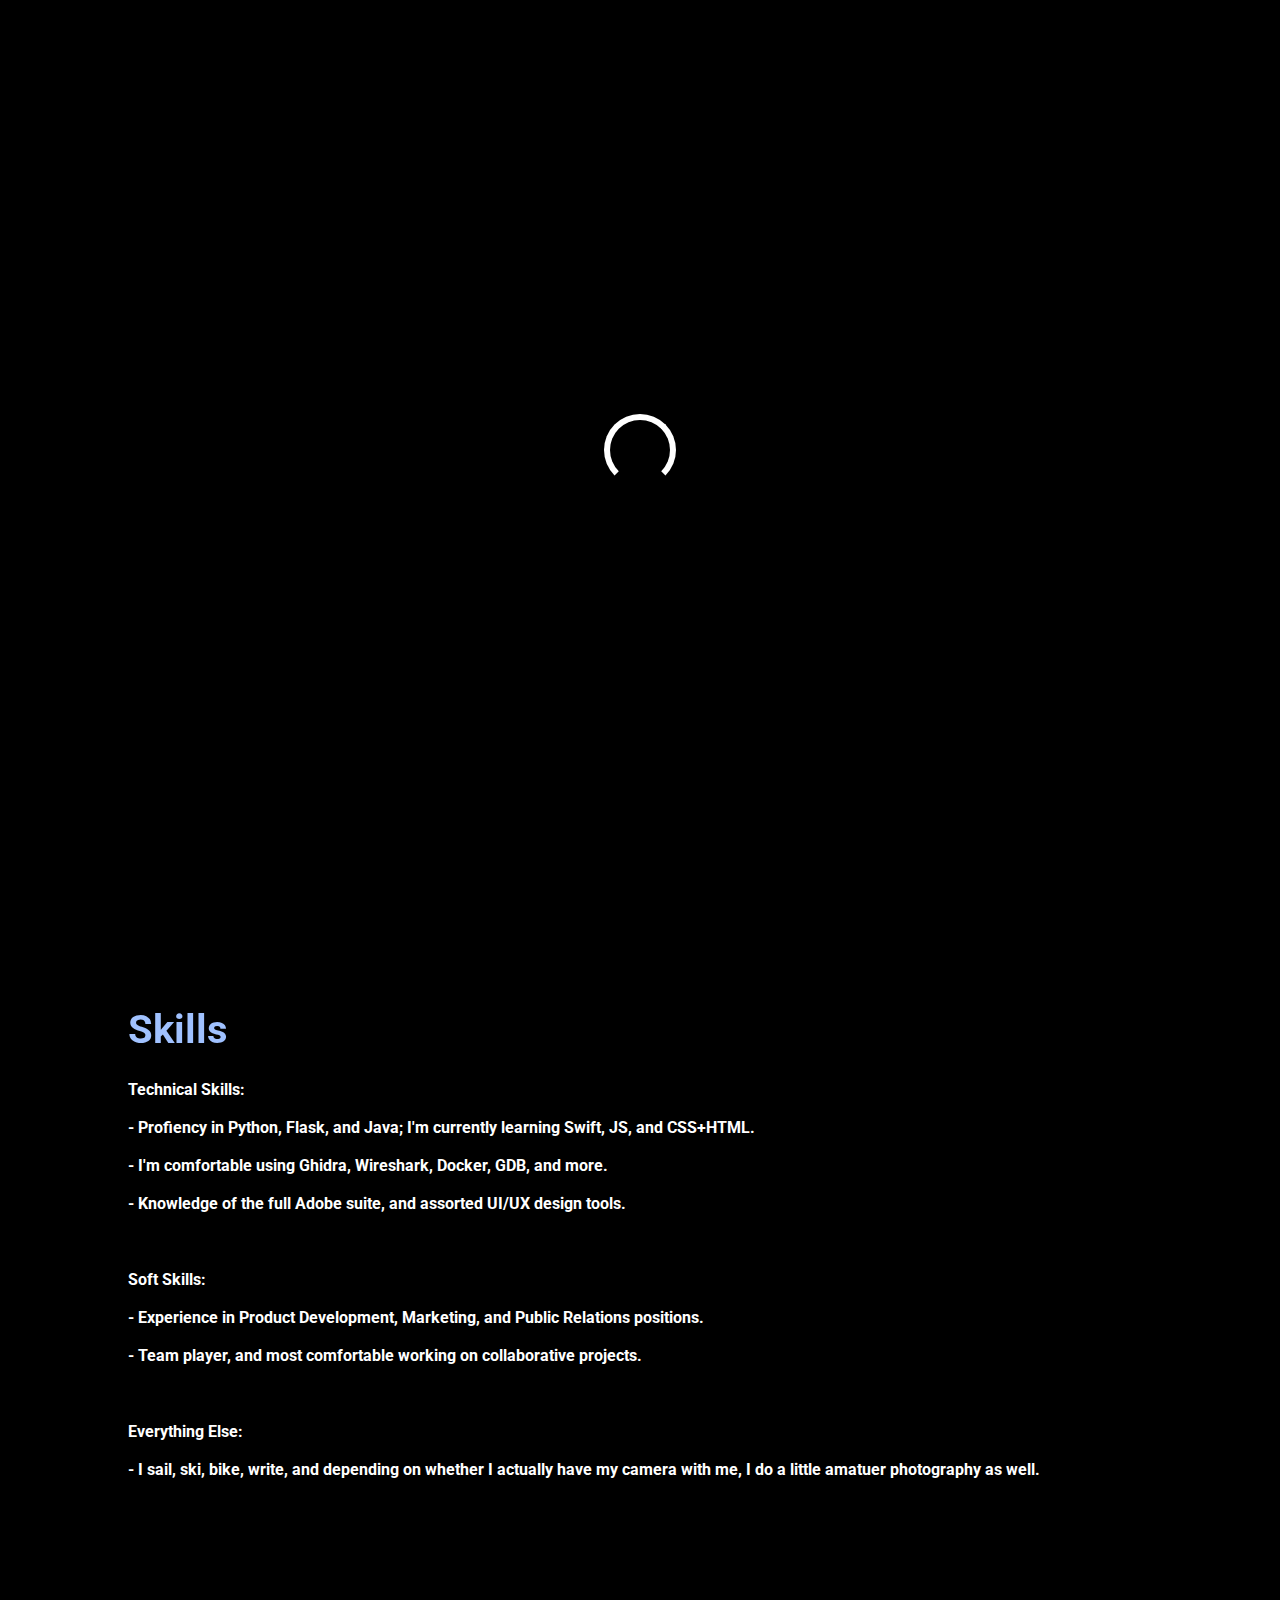
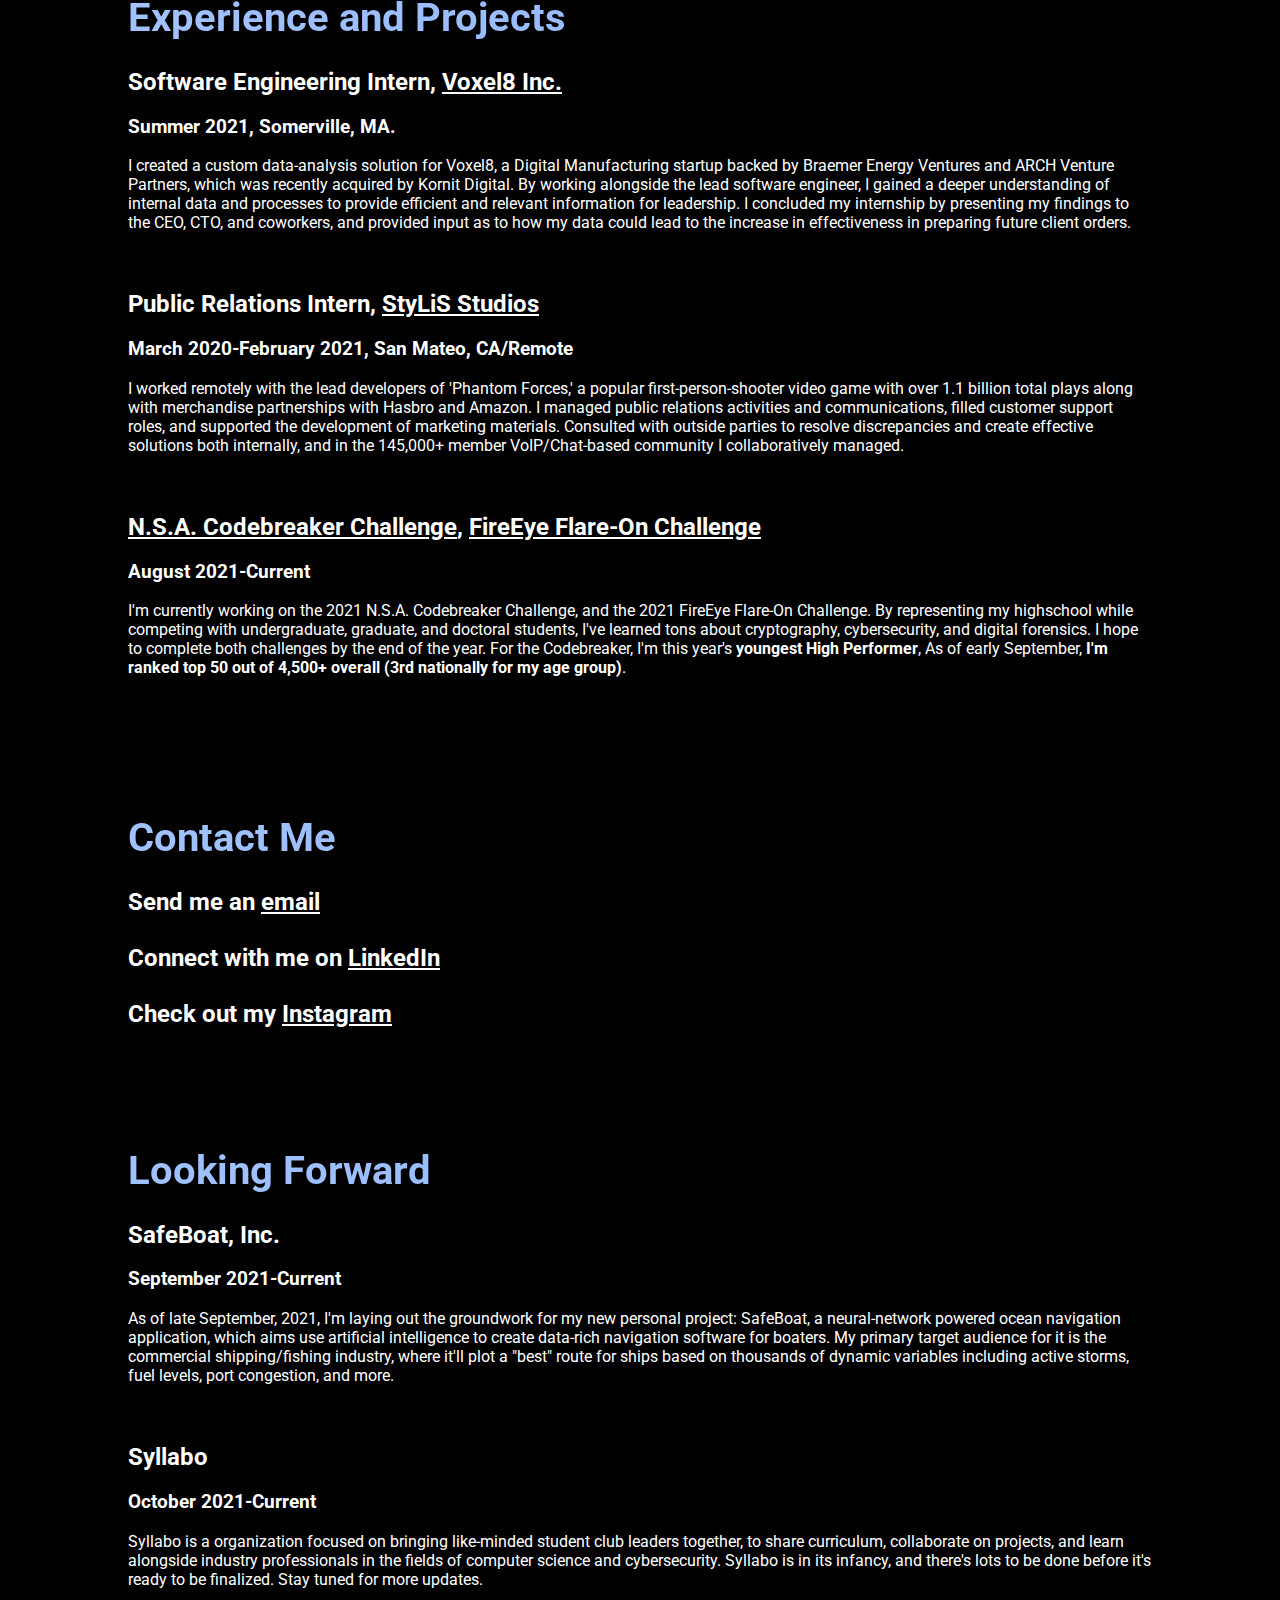
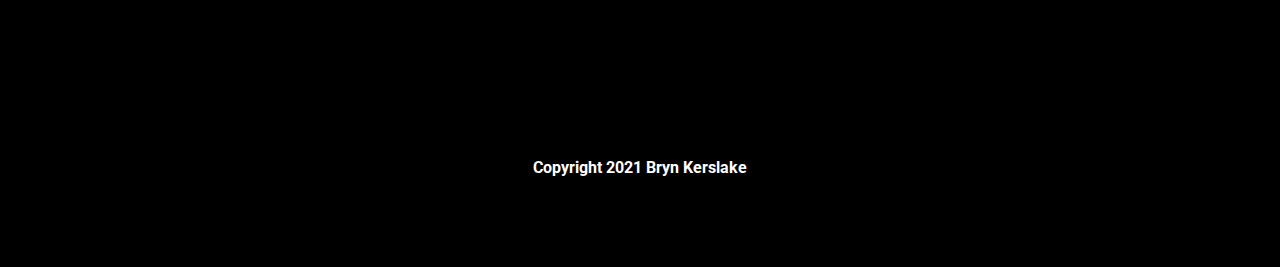
==== index.html @ 85998bc7 "Update index.html" ====
<!DOCTYPE html>
<html lang="en">
<head>
    <meta charset="UTF-8">
    <meta name="viewport" content="width=device-width, initial-scale=1.0">
    <meta http-equiv="X-UA-Compatible" content="ie=edge">
    <title>Bryn Kerslake</title>
    <link rel="stylesheet" href="https://cdnjs.cloudflare.com/ajax/libs/animate.css/3.7.0/animate.min.css">
    <link href="https://fonts.googleapis.com/css2?family=Roboto&display=swap" rel="stylesheet">
    <script src="https://code.jquery.com/jquery-3.3.1.min.js" integrity="sha256-FgpCb/KJQlLNfOu91ta32o/NMZxltwRo8QtmkMRdAu8=" crossorigin="anonymous"></script>
    <link rel="stylesheet" href="https://use.fontawesome.com/releases/v5.7.1/css/all.css" integrity="sha384-fnmOCqbTlWIlj8LyTjo7mOUStjsKC4pOpQbqyi7RrhN7udi9RwhKkMHpvLbHG9Sr" crossorigin="anonymous">
    <link rel="stylesheet" href="index.css">
    <style>
a:link {
  color: white;
  background-color: transparent;
  text-decoration: underline;
}

a:visited {
  color: white;
  background-color: transparent;
  text-decoration: underline;
}

a:hover {
  color: blue;
  background-color: transparent;
  text-decoration: none;
}

a:active {
  color: white;
  background-color: transparent;
  text-decoration: underline;
}
</style>
</head>
<body>
    <div id="loading">
        <div id="spinner"></div>
    </div>
    <div id="header" class="animated slideInDown" style="animation-delay:1.8s;">
    <div id="title">Bryn Kerslake</div><br>
    <div id="links">
        <a href="#skills">Skills</a>
        <a href="#work" style="margin:0px 60px;">Work</a>
        <a href="#contact">Contact</a>
        <a href="#lookingforward">Looking Forward</a>
    </div>
    </div>

    <center>
    <div id="middle">
        <h1><p style="text-align:center">My name's Bryn.</p></h1>
        <h3><p style="text-align:center"><br>I'm a 17-year-old student with knowledge and experience in fullstack development, malware analysis, and digital forensics.<br> I'm also a artist, musician, writer, sailor, hiker, and more.<br><br>Scroll down, and I'll tell you a little more about who I am, and what skills I offer.</p></h3>
    </div>
    </center>
    
    <div id="portfolio">
             <div id="skills">
                 <h1>Skills</h1>   
                 <div>
                        <p>
                           Technical Skills:<br><br>- Profiency in Python, Flask, and Java; I'm currently learning Swift, JS, and CSS+HTML.<br><br>- I'm comfortable using Ghidra, Wireshark, Docker, GDB, and more.<br><br>- Knowledge of the full Adobe suite, and assorted UI/UX design tools. <br>
                           <br><br><br>
                           Soft Skills:<br><br>- Experience in Product Development, Marketing, and Public Relations positions.<br><br>- Team player, and most comfortable working on collaborative projects.<br>
                           <br><br><br>
                           Everything Else: <br><br>- I sail, ski, bike, write, and depending on whether I actually have my camera with me, I do a little amatuer photography as well.
                        </p>
                 </div> 
             </div>
         
              <div id="work">
                 <h1>Experience and Projects</h1>

                 <div class="project">
                 <h2>Software Engineering Intern, <a href="https://www.voxel8.com/">Voxel8 Inc.</a></h2>
                     <h3>Summer 2021, Somerville, MA.</h3>
                 <div>I created a custom data-analysis solution for Voxel8, a Digital Manufacturing startup backed by Braemer Energy Ventures and ARCH Venture Partners, which was recently acquired by Kornit Digital. By working alongside the lead software engineer, I gained a deeper understanding of internal data and processes to provide efficient and relevant information for leadership. I concluded my internship by presenting my findings to the CEO, CTO, and coworkers, and provided input as to how my data could lead to the increase in effectiveness in preparing future client orders.<br><br><br> 
                 </div>
                </div>
                  
                <div class="project">
                 <h2>Public Relations Intern, <a href="https://twitter.com/StyLiS_Studios">StyLiS Studios</a></h2>
                    <h3>March 2020-February 2021, San Mateo, CA/Remote</h3>
                 <div>I worked remotely with the lead developers of 'Phantom Forces,' a popular first-person-shooter video game with over 1.1 billion total plays along with merchandise partnerships with Hasbro and Amazon. I managed public relations activities and communications, filled customer support roles, and supported the development of marketing materials. Consulted with outside parties to resolve discrepancies and create effective solutions both internally, and in the 145,000+ member VoIP/Chat-based community I collaboratively managed.<br><br><br>
                 </div>
                </div>
               
                 <div class="project">
                 <h2><a href="https://nsa-codebreaker.org/home">N.S.A. Codebreaker Challenge</a>, <a href="https://flare-on.com/">FireEye Flare-On Challenge</a></h2>
                     <h3>August 2021-Current</h3>
                 <div>I'm currently working on the 2021 N.S.A. Codebreaker Challenge, and the 2021 FireEye Flare-On Challenge. By representing my highschool while competing with undergraduate, graduate, and doctoral students, I've learned tons about cryptography, cybersecurity, and digital forensics. I hope to complete both challenges by the end of the year. For the Codebreaker, I'm this year's <b> youngest High Performer</b>, As of early September, <b>I'm ranked top 50 out of 4,500+ overall (3rd nationally for my age group)</b>. <br><br><br>
                 </div>
                </div>     
                  
             </div>
              <div id="contact">
                 <h1>Contact Me</h1> 
                 <div>
                     <h2>Send me an <a href="mailto:brynkerslake@gmail.com">email</a><br><br>Connect with me on <a href="https://www.linkedin.com/in/brynkerslake/">LinkedIn</a><br><br>Check out my <a href="https://www.instagram.com/brynkerslake/">Instagram</a></h2></div>  
             </div>
           <div id="lookingforward">
                 <h1>Looking Forward</h1>
                 
                 <div class="project">
                 <h2>SafeBoat, Inc.</h2>
                    <h3>September 2021-Current</h3>
                 <div>As of late September, 2021, I'm laying out the groundwork for my new personal project: SafeBoat, a neural-network powered ocean navigation application, which aims use artificial intelligence to create data-rich navigation software for boaters. My primary target audience for it is the commercial shipping/fishing industry, where it'll plot a "best" route for ships based on thousands of dynamic variables including active storms, fuel levels, port congestion, and more. <br><br><br>
                 </div>
                </div> 
                 <div class="project">
                 <h2>Syllabo</h2>
                    <h3>October 2021-Current</h3>
                 <div>Syllabo is a organization focused on bringing like-minded student club leaders together, to share curriculum, collaborate on projects, and learn alongside industry professionals in the fields of computer science and cybersecurity. Syllabo is in its infancy, and there's lots to be done before it's ready to be finalized. Stay tuned for more updates.<br>
                 </div>
                </div>
        </div>
    </div>
    <div id="footer">
        Copyright 2021 Bryn Kerslake
    </div>
<script src="index.js" type="text/javascript"></script>
</body>
</html>
---- index.css ----
body,html {
    padding:0px;
    margin:0px;
    font-family: 'Roboto', sans-serif;
    font-weight:bold;
    color:#fff;
    background:rgb(0, 0, 0);
    scroll-behavior: smooth;
}
#loading {
    width: 100vw;
    height: 100vh;
    position: fixed;
    background: #000;
    z-index: 999;
    display: flex;
    justify-content: center;
    flex-direction: column;
    align-items: center;
}
#spinner {
    animation: rotate 0.56s infinite linear;
    width:60px;
    height:60px;
    border:6px solid #fff;
    border-bottom:6px solid #000;
    border-radius:50%;
    margin:0;
}
@keyframes rotate {
    0% {transform: rotate(0deg);}
    100% {transform: rotate(360deg);}
}
#header {
    width:80%;
    padding:4% 10%;
    text-align:center;
    position:absolute;
    transition:0.6s ease-in-out;
}
#header div {
    display:block;
}
#title {
    font-size:40px;
    background-image: linear-gradient(to left, #3679ff 0%, #a1c2ff 100%);
    -webkit-background-clip:text;
    background-clip:text;
    -webkit-text-fill-color: transparent;
    background-size:500% 500% !important;
    -webkit-animation: Gradient 20s ease infinite;
    -moz-animation: Gradient 20s ease infinite;
    -o-animation: Gradient 20s ease infinite;
    animation: Gradient 20s ease infinite;
    font-family: 'Roboto', sans-serif;
}
#links {
    margin:40px 0px;
    transition:0.6s ease-in-out;
    color:#fff;
}
#links a {
    margin:0px 30px;
    color:inherit;
    text-decoration:none;
    transition:0.4s ease-in-out;
    padding:5px 8px;
    border-bottom:2px solid transparent;
}
#links a:hover {
    border-bottom:2px solid #fff;
}
#middle {
    width:100%;
    height:80vh;
    background:linear-gradient(0deg,rgba(0,0,0,1),rgba(0,0,0,0)),url("https://images.unsplash.com/photo-1460355976672-71c3f0a4bdac?ixid=MnwxMjA3fDB8MHxwaG90by1wYWdlfHx8fGVufDB8fHx8&ixlib=rb-1.2.1&auto=format&fit=crop&w=2069&q=80") center center fixed;
    background-size:100% auto;
    background-repeat:no-repeat;
    color:white;
    display:flex;
    justify-content:center;
    flex-direction:column;
    transition:1s ease-in-out;
    padding-top:20vh;
}
#tagline {
    font-size:50px;
    width:60%;
}
#portfolio {
    width:80%;
    padding:2% 10%;
}
#portfolio div h1 {
    font-size:40px;
    background-image: linear-gradient(to left, #3679ff 0%, #a1c2ff 100%);
    -webkit-background-clip:text;
    background-clip:text;
    -webkit-text-fill-color: transparent;
    background-size:500% 500% !important;
    -webkit-animation: Gradient 20s ease infinite;
    -moz-animation: Gradient 20s ease infinite;
    -o-animation: Gradient 20s ease infinite;
    animation: Gradient 20s ease infinite;
    font-family: 'Roboto', sans-serif;
}
#skills {
    margin:4vh 0px !important;
    padding:2vh 0px !important;
}
#work {
    margin:4vh 0px !important;
    padding:2vh 0px !important;
}
#contact {
    margin:4vh 0px !important;
    padding:2vh 0px !important;
}
#lookingforward {
    margin:4vh 0px !important;
    padding:2vh 0px !important;
}
#contact form {
    width:100%;
}
#contact form input {
    width:46%;
    margin:20px 1%;
    background:transparent;
    border:0px;
    border-bottom:2px solid rgba(255,255,255,0.5);
    padding:8px 10px;
    font-family: 'Comfortaa', cursive;
    font-size:18px;
    transition:0.4s ease-in-out;
    color:#fff;
}
#contact form textarea {
    width:96%;
    margin:20px 1%;
    padding:8px 10px;
    border:0px;
    border-bottom:2px solid rgba(255,255,255,0.5);
    padding:8px 10px;
    font-family: 'Roboto', sans-serif;
    font-size:18px;
    background:transparent;
    resize:none;
    transition:0.4s ease-in-out;
    color:#fff;
}
#contact form input:focus {
    outline:none;
    border-bottom:2px solid rgba(255,255,255,1);
}
#contact form textarea:focus {
    outline:none;
    border-bottom:2px solid rgba(255,255,255,1);
}
::placeholder {
    color:#fff;
}
.btn_one {
    color:white;
    padding:10px 40px;
    border-radius:50px;
    border:2px solid #fff;
    font-size:18px;
    font-family: 'Roboto', sans-serif;
    font-weight:bold;
    background:transparent;
    transition:0.4s ease-in-out;
    margin:30px 10px;
}
.btn_one:hover {
    background:white;
    cursor:pointer;
    color:#000;
}
.project div {
    font-weight:normal;
}
.btn_two {
    color:#000;
    padding:10px 40px;
    border-radius:50px;
    border:2px solid #fff;
    font-size:18px;
    font-family: 'Roboto', sans-serif;
    font-weight:bold;
    background:#fff;
    transition:0.4s ease-in-out;
    margin:30px 10px;
}
.btn_two:hover {
    background:transparent;
    cursor:pointer;
    color:#fff;
}
#details {
    margin:6vh 0px;
}
.btn_social {
    font-size:18px;
    color:#fff;
    margin:40px 20px;
    padding:15px 18px;
    border-radius:50%;
    background:#000;
    transition:0.4s ease-in-out;
}
.btn_social:hover {
    color:#000;
    background:#fff;
    cursor:pointer;
}
@media (max-width: 900px){
    #header {
        width:94%;
        padding:15% 3%;
    }
    #title {
        font-size:30px;
    }
    #links {
        margin:30px 0px;
    }
    #links a {
        margin:0px;
    }
    #middle {
        width:100%;
        border-radius:0px;
        height:80vh;
        background-size:cover;
    }
    #tagline {
        width:90%;
        font-size:30px;
    }
    .btn_one {
        font-size:14px;
        padding:8px 20px;
    }
    .btn_two {
        font-size:14px;
        padding:8px 20px;
    }
    #contact form input {
        width:92%;
    }
    #contact form textarea {
        width:92%;
    }
    .btn_social {
        font-size:14px;
        margin:10px;
        padding:10px 11px;
    }
}
#footer {
    width:100%;
    padding:10vh 0px;
    text-align:center;
    font-weight:bold;
}
#footer a {
    font-size:18px;
    background-image: linear-gradient(to left, #3679ff 0%, #a1c2ff 100%);
    -webkit-background-clip:text;
    background-clip:text;
    -webkit-text-fill-color: transparent;
    background-size:500% 500% !important;
    -webkit-animation: Gradient 20s ease infinite;
    -moz-animation: Gradient 20s ease infinite;
    -o-animation: Gradient 20s ease infinite;
    animation: Gradient 20s ease infinite;
    font-family: 'Roboto', sans-serif;
    text-decoration:none;
}
button:focus {
    outline:none;
}
::-webkit-scrollbar {
    width:5px;
    height:5px;
}
::-webkit-scrollbar-track {
    background: #f1f1f1; 
}
::-webkit-scrollbar-thumb {
    background: #000; 
}
::-webkit-scrollbar-thumb:hover {
    background: #555; 
}
@-webkit-keyframes Gradient {
0% {background-position: 0% 50%}
50% {background-position: 100% 50%}
100% {background-position: 0% 50%}
}
@-moz-keyframes Gradient {
0% {background-position: 0% 50%}
50% {background-position: 100% 50%}
100% {background-position: 0% 50%}
}
@keyframes Gradient {
0% {background-position: 0% 50%}
50% {background-position: 100% 50%}
100% {background-position: 0% 50%}
}
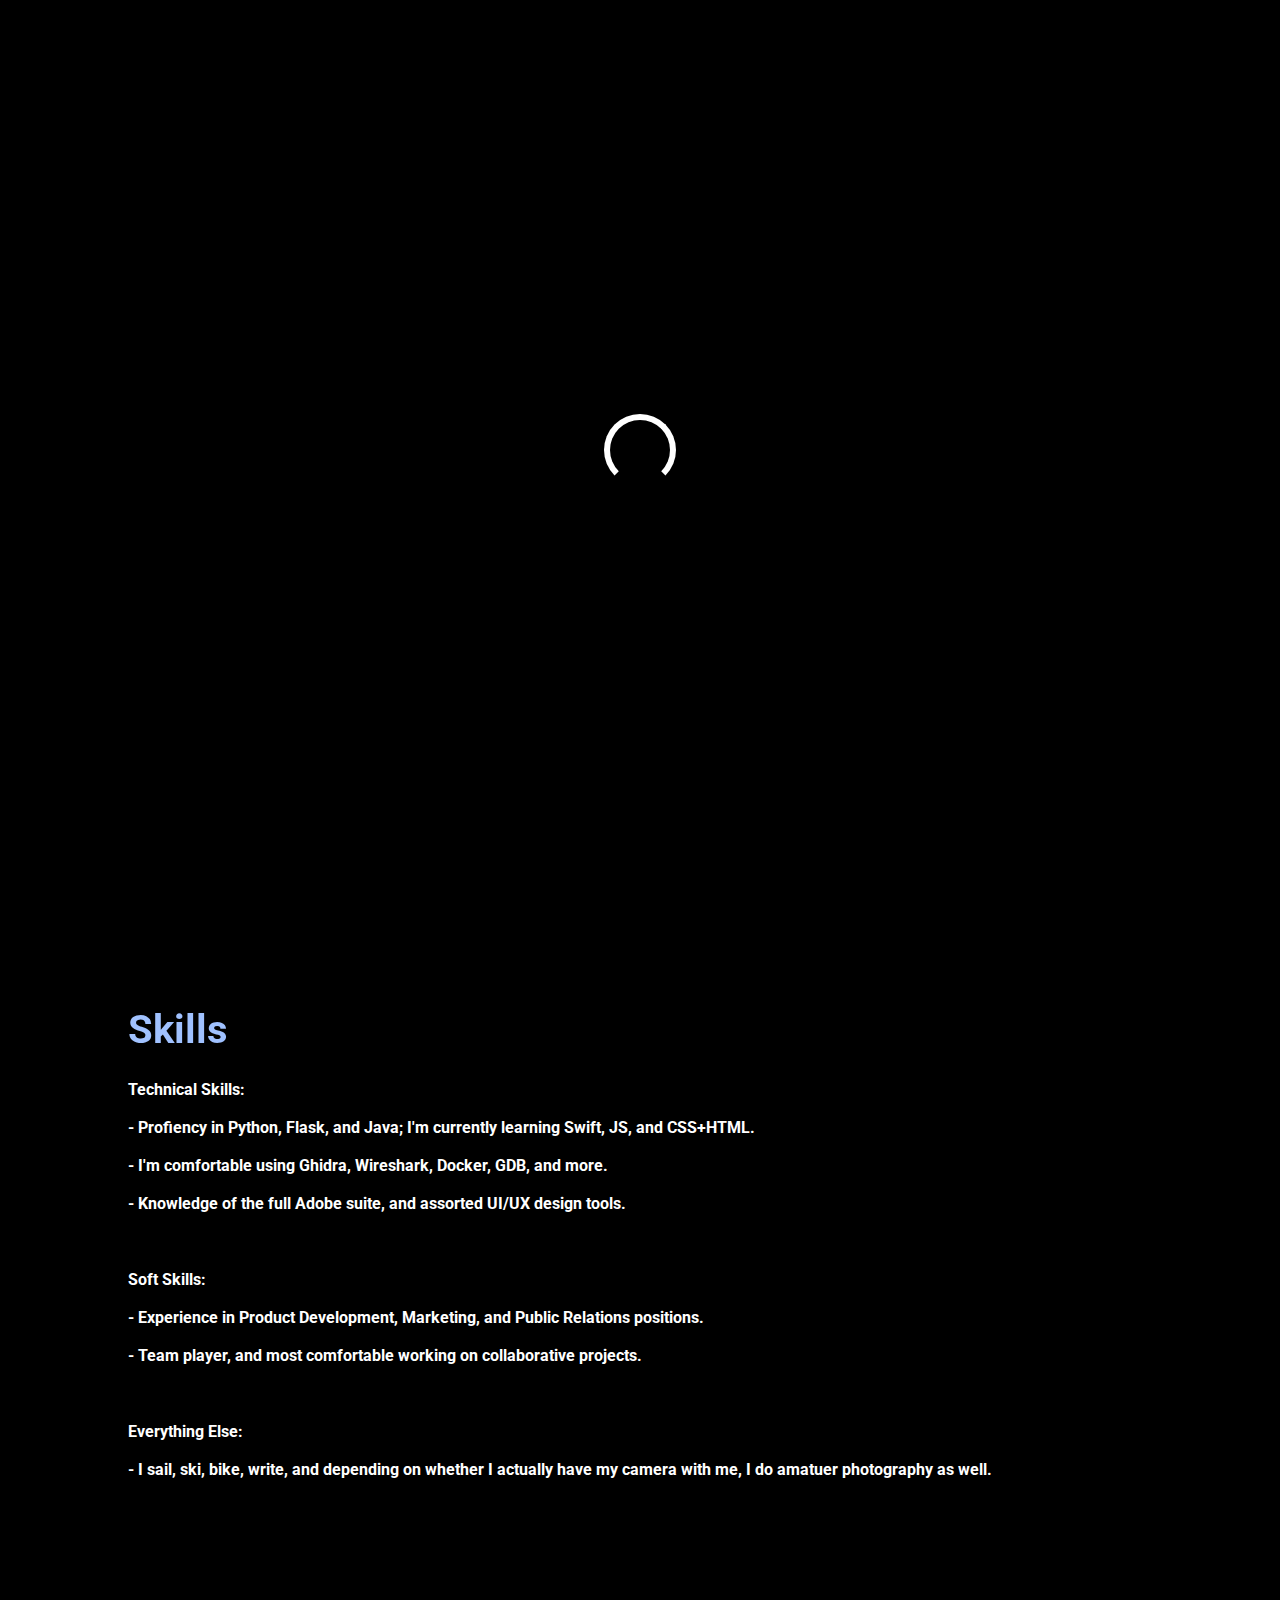
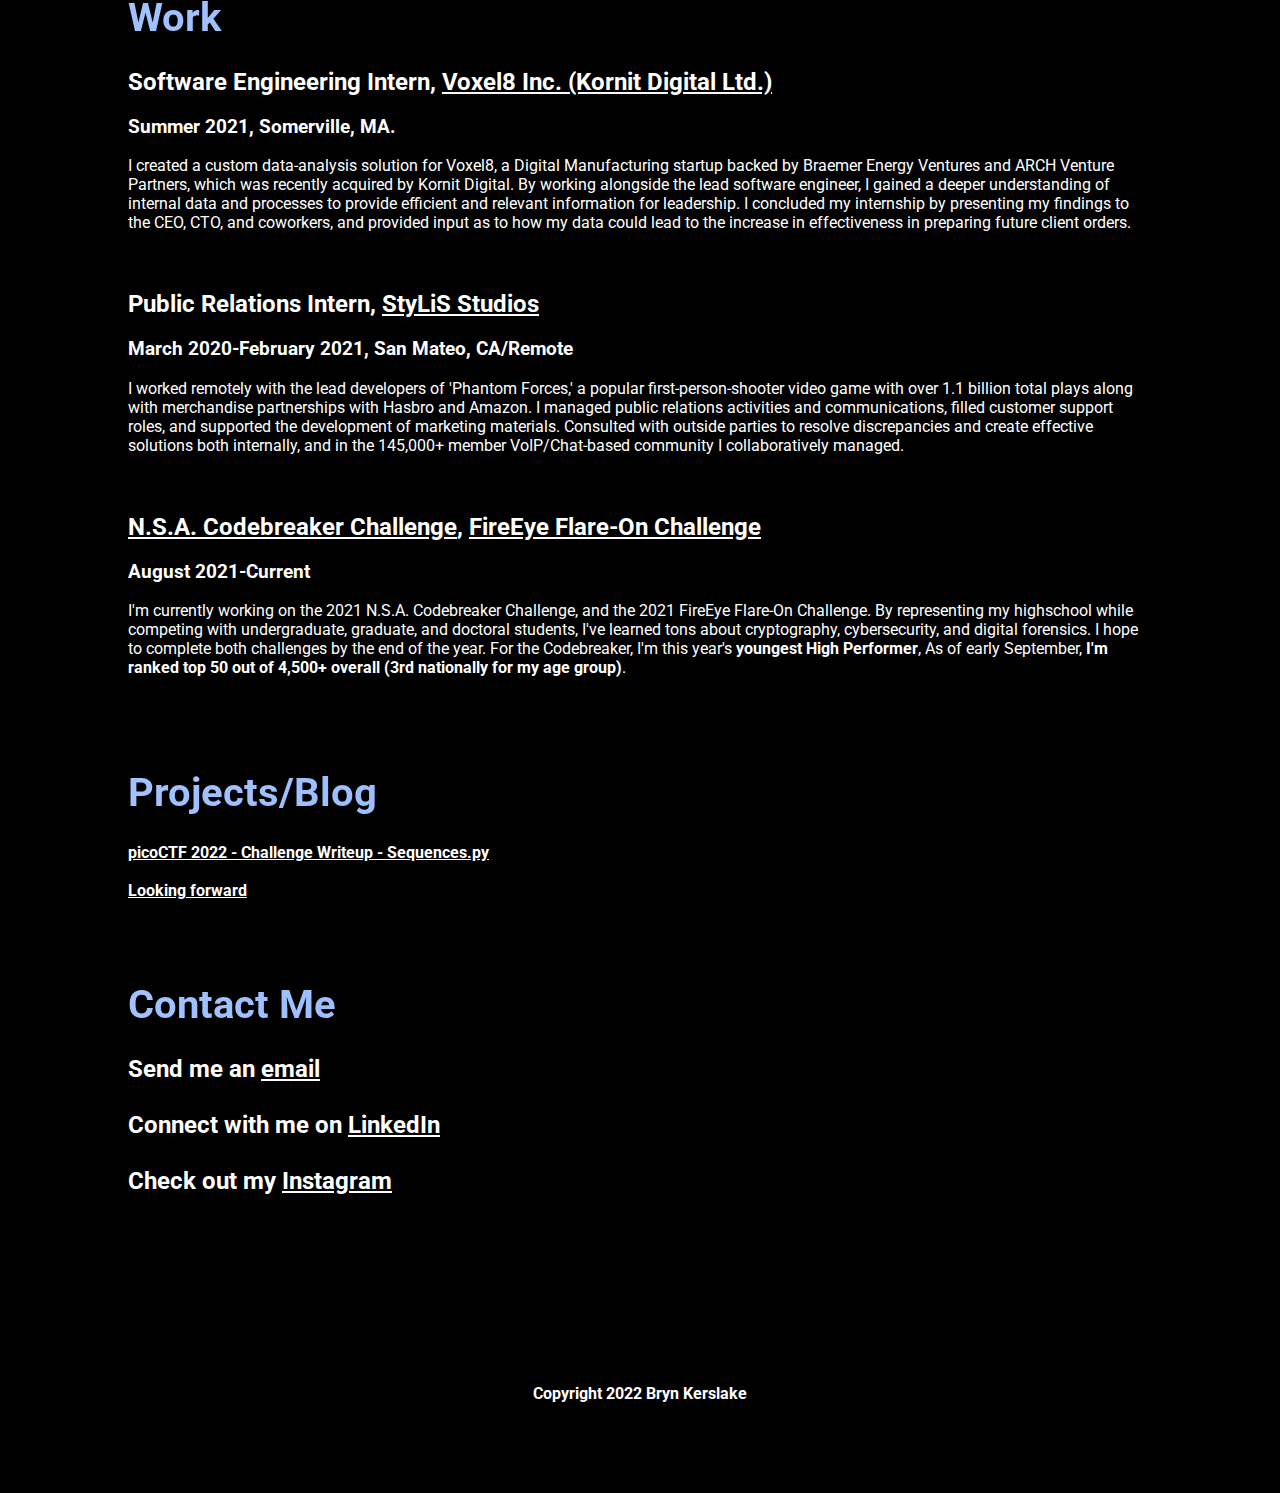
==== commit ab3c1fa0: "complete rewrite" ====
--- a/index.html
+++ b/index.html
@@ -4,7 +4,7 @@
     <meta charset="UTF-8">
     <meta name="viewport" content="width=device-width, initial-scale=1.0">
     <meta http-equiv="X-UA-Compatible" content="ie=edge">
-    <title>Bryn Kerslake</title>
+    <title>Bryn Kerslake - Student</title>
     <link rel="stylesheet" href="https://cdnjs.cloudflare.com/ajax/libs/animate.css/3.7.0/animate.min.css">
     <link href="https://fonts.googleapis.com/css2?family=Roboto&display=swap" rel="stylesheet">
     <script src="https://code.jquery.com/jquery-3.3.1.min.js" integrity="sha256-FgpCb/KJQlLNfOu91ta32o/NMZxltwRo8QtmkMRdAu8=" crossorigin="anonymous"></script>
@@ -45,8 +45,8 @@
     <div id="links">
         <a href="#skills">Skills</a>
         <a href="#work" style="margin:0px 60px;">Work</a>
+        <a href="#projects" style="margin:0px 60px;">Projects/Blog</a>
         <a href="#contact">Contact</a>
-        <a href="#lookingforward">Looking Forward</a>
     </div>
     </div>
 
@@ -66,16 +66,16 @@
                            <br><br><br>
                            Soft Skills:<br><br>- Experience in Product Development, Marketing, and Public Relations positions.<br><br>- Team player, and most comfortable working on collaborative projects.<br>
                            <br><br><br>
-                           Everything Else: <br><br>- I sail, ski, bike, write, and depending on whether I actually have my camera with me, I do a little amatuer photography as well.
+                           Everything Else: <br><br>- I sail, ski, bike, write, and depending on whether I actually have my camera with me, I do amatuer photography as well.
                         </p>
                  </div> 
              </div>
          
               <div id="work">
-                 <h1>Experience and Projects</h1>
+                 <h1>Work</h1>
 
                  <div class="project">
-                 <h2>Software Engineering Intern, <a href="https://www.voxel8.com/">Voxel8 Inc.</a></h2>
+                 <h2>Software Engineering Intern, <a href="https://www.kornit.com/">Voxel8 Inc. (Kornit Digital Ltd.)</a></h2>
                      <h3>Summer 2021, Somerville, MA.</h3>
                  <div>I created a custom data-analysis solution for Voxel8, a Digital Manufacturing startup backed by Braemer Energy Ventures and ARCH Venture Partners, which was recently acquired by Kornit Digital. By working alongside the lead software engineer, I gained a deeper understanding of internal data and processes to provide efficient and relevant information for leadership. I concluded my internship by presenting my findings to the CEO, CTO, and coworkers, and provided input as to how my data could lead to the increase in effectiveness in preparing future client orders.<br><br><br> 
                  </div>
@@ -96,30 +96,23 @@
                 </div>     
                   
              </div>
+        <div id="projects">
+                 <h1>Projects/Blog</h1>   
+                 <div>
+                        <p>
+                           <a href="picoctf2022sequences.html">picoCTF 2022 - Challenge Writeup - Sequences.py</a><br><br>
+                           <a href="lookingforward.html">Looking forward</a>
+                        </p>
+                 </div> 
+             </div>
               <div id="contact">
                  <h1>Contact Me</h1> 
                  <div>
                      <h2>Send me an <a href="mailto:brynkerslake@gmail.com">email</a><br><br>Connect with me on <a href="https://www.linkedin.com/in/brynkerslake/">LinkedIn</a><br><br>Check out my <a href="https://www.instagram.com/brynkerslake/">Instagram</a></h2></div>  
              </div>
-           <div id="lookingforward">
-                 <h1>Looking Forward</h1>
-                 
-                 <div class="project">
-                 <h2>SafeBoat, Inc.</h2>
-                    <h3>September 2021-Current</h3>
-                 <div>As of late September, 2021, I'm laying out the groundwork for my new personal project: SafeBoat, a neural-network powered ocean navigation application, which aims use artificial intelligence to create data-rich navigation software for boaters. My primary target audience for it is the commercial shipping/fishing industry, where it'll plot a "best" route for ships based on thousands of dynamic variables including active storms, fuel levels, port congestion, and more. <br><br><br>
-                 </div>
-                </div> 
-                 <div class="project">
-                 <h2>Syllabo</h2>
-                    <h3>October 2021-Current</h3>
-                 <div>Syllabo is a organization focused on bringing like-minded student club leaders together, to share curriculum, collaborate on projects, and learn alongside industry professionals in the fields of computer science and cybersecurity. Syllabo is in its infancy, and there's lots to be done before it's ready to be finalized. Stay tuned for more updates.<br>
-                 </div>
-                </div>
         </div>
-    </div>
     <div id="footer">
-        Copyright 2021 Bryn Kerslake
+        Copyright 2022 Bryn Kerslake
     </div>
 <script src="index.js" type="text/javascript"></script>
 </body>
--- a/index.css
+++ b/index.css
@@ -116,10 +116,6 @@
     margin:4vh 0px !important;
     padding:2vh 0px !important;
 }
-#lookingforward {
-    margin:4vh 0px !important;
-    padding:2vh 0px !important;
-}
 #contact form {
     width:100%;
 }
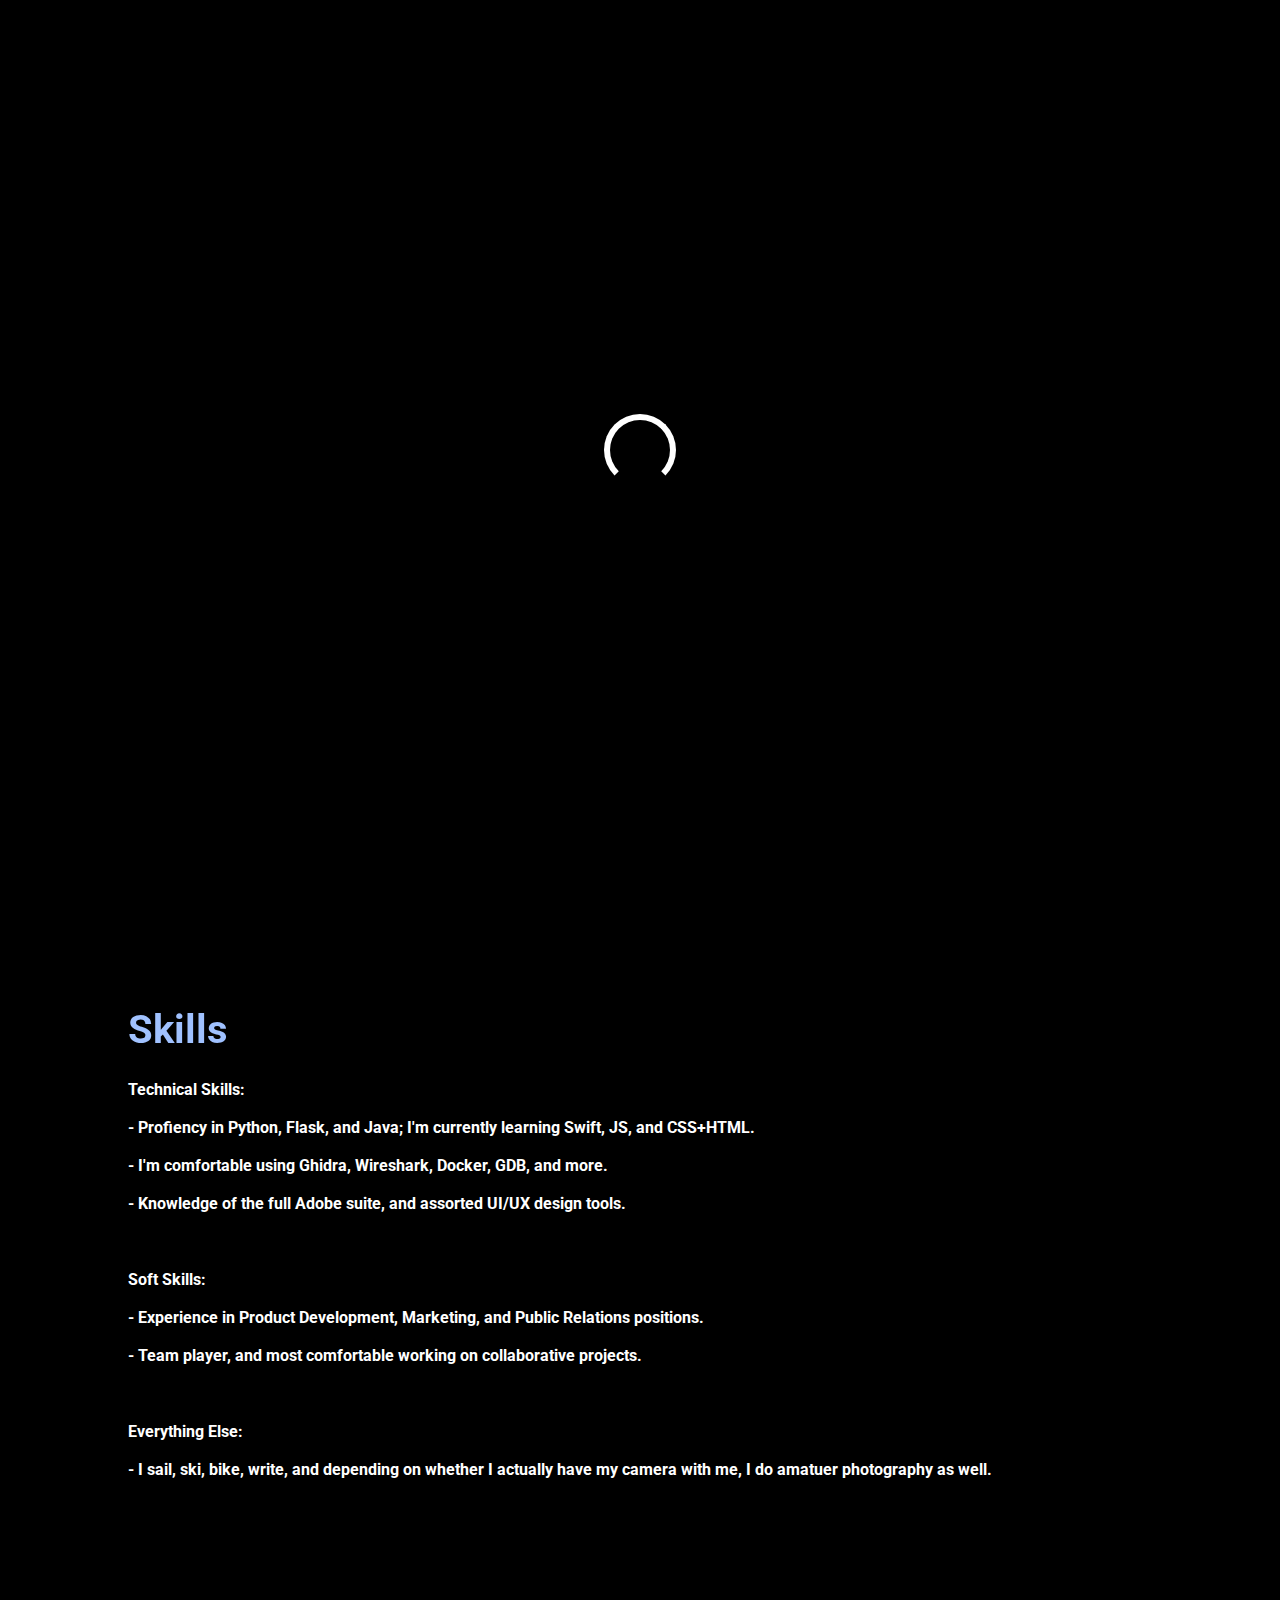
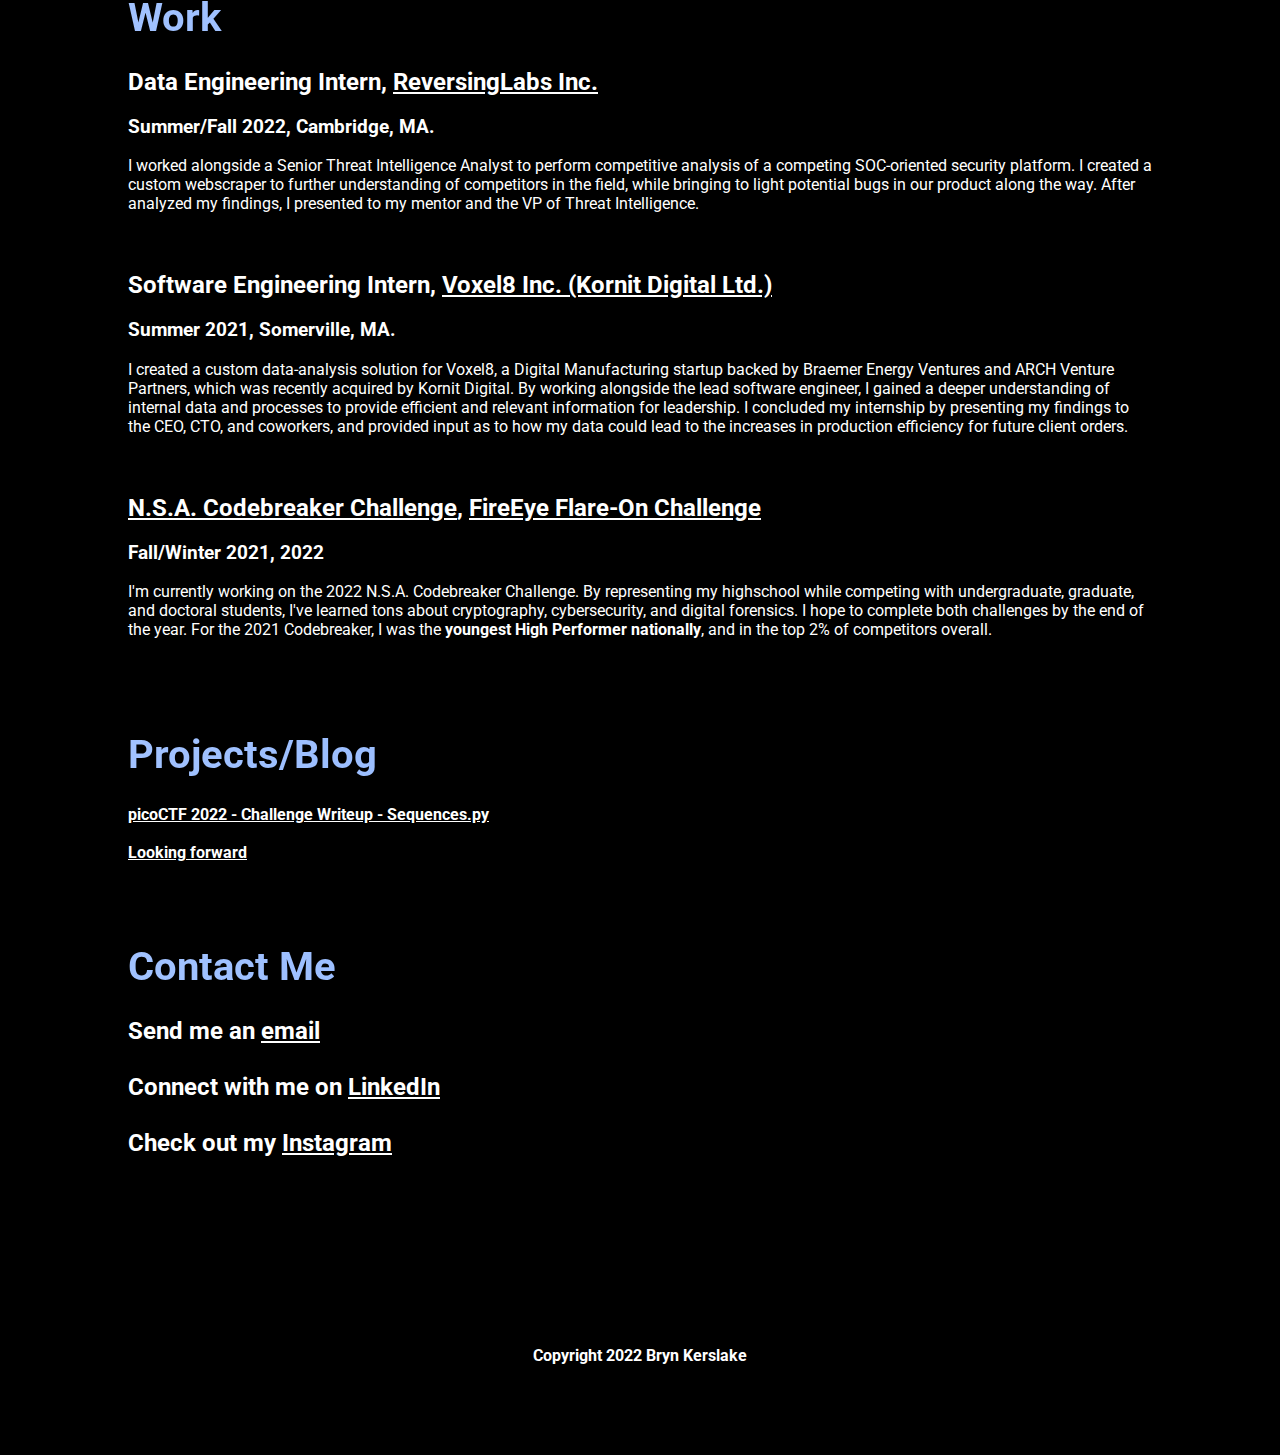
==== commit 30995667: "update jobs" ====
--- a/index.html
+++ b/index.html
@@ -1,6 +1,15 @@
 <!DOCTYPE html>
 <html lang="en">
 <head>
+    <!-- Google tag (gtag.js) -->
+    <script async src="https://www.googletagmanager.com/gtag/js?id=G-SBDWW40S6S"></script>
+    <script>
+        window.dataLayer = window.dataLayer || [];
+        function gtag(){dataLayer.push(arguments);}
+        gtag('js', new Date());
+
+        gtag('config', 'G-SBDWW40S6S');
+    </script>
     <meta charset="UTF-8">
     <meta name="viewport" content="width=device-width, initial-scale=1.0">
     <meta http-equiv="X-UA-Compatible" content="ie=edge">
@@ -53,7 +62,7 @@
     <center>
     <div id="middle">
         <h1><p style="text-align:center">My name's Bryn.</p></h1>
-        <h3><p style="text-align:center"><br>I'm a 17-year-old student with knowledge and experience in fullstack development, malware analysis, and digital forensics.<br> I'm also a artist, musician, writer, sailor, hiker, and more.<br><br>Scroll down, and I'll tell you a little more about who I am, and what skills I offer.</p></h3>
+        <h3><p style="text-align:center"><br>I'm a high school senior with knowledge and experience in fullstack development, malware analysis, and digital forensics.<br><br>Scroll down, and I'll tell you a little more about who I am, and what skills I offer.</p></h3>
     </div>
     </center>
     
@@ -75,23 +84,23 @@
                  <h1>Work</h1>
 
                  <div class="project">
-                 <h2>Software Engineering Intern, <a href="https://www.kornit.com/">Voxel8 Inc. (Kornit Digital Ltd.)</a></h2>
-                     <h3>Summer 2021, Somerville, MA.</h3>
-                 <div>I created a custom data-analysis solution for Voxel8, a Digital Manufacturing startup backed by Braemer Energy Ventures and ARCH Venture Partners, which was recently acquired by Kornit Digital. By working alongside the lead software engineer, I gained a deeper understanding of internal data and processes to provide efficient and relevant information for leadership. I concluded my internship by presenting my findings to the CEO, CTO, and coworkers, and provided input as to how my data could lead to the increase in effectiveness in preparing future client orders.<br><br><br> 
+                 <h2>Data Engineering Intern, <a href="https://www.reversinglabs.com/">ReversingLabs Inc.</a></h2>
+                     <h3>Summer/Fall 2022, Cambridge, MA.</h3>
+                 <div>I worked alongside a Senior Threat Intelligence Analyst to perform competitive analysis of a competing SOC-oriented security platform. I created a custom webscraper to further understanding of competitors in the field, while bringing to light potential bugs in our product along the way. After analyzed my findings, I presented to my mentor and the VP of Threat Intelligence.<br><br><br> 
                  </div>
                 </div>
                   
                 <div class="project">
-                 <h2>Public Relations Intern, <a href="https://twitter.com/StyLiS_Studios">StyLiS Studios</a></h2>
-                    <h3>March 2020-February 2021, San Mateo, CA/Remote</h3>
-                 <div>I worked remotely with the lead developers of 'Phantom Forces,' a popular first-person-shooter video game with over 1.1 billion total plays along with merchandise partnerships with Hasbro and Amazon. I managed public relations activities and communications, filled customer support roles, and supported the development of marketing materials. Consulted with outside parties to resolve discrepancies and create effective solutions both internally, and in the 145,000+ member VoIP/Chat-based community I collaboratively managed.<br><br><br>
+                 <h2>Software Engineering Intern, <a href="https://www.kornit.com/">Voxel8 Inc. (Kornit Digital Ltd.)</a></h2>
+                    <h3>Summer 2021, Somerville, MA.</h3>
+                 <div>I created a custom data-analysis solution for Voxel8, a Digital Manufacturing startup backed by Braemer Energy Ventures and ARCH Venture Partners, which was recently acquired by Kornit Digital. By working alongside the lead software engineer, I gained a deeper understanding of internal data and processes to provide efficient and relevant information for leadership. I concluded my internship by presenting my findings to the CEO, CTO, and coworkers, and provided input as to how my data could lead to the increases in production efficiency for future client orders.<br><br><br>
                  </div>
                 </div>
                
                  <div class="project">
                  <h2><a href="https://nsa-codebreaker.org/home">N.S.A. Codebreaker Challenge</a>, <a href="https://flare-on.com/">FireEye Flare-On Challenge</a></h2>
-                     <h3>August 2021-Current</h3>
-                 <div>I'm currently working on the 2021 N.S.A. Codebreaker Challenge, and the 2021 FireEye Flare-On Challenge. By representing my highschool while competing with undergraduate, graduate, and doctoral students, I've learned tons about cryptography, cybersecurity, and digital forensics. I hope to complete both challenges by the end of the year. For the Codebreaker, I'm this year's <b> youngest High Performer</b>, As of early September, <b>I'm ranked top 50 out of 4,500+ overall (3rd nationally for my age group)</b>. <br><br><br>
+                     <h3>Fall/Winter 2021, 2022</h3>
+                 <div>I'm currently working on the 2022 N.S.A. Codebreaker Challenge. By representing my highschool while competing with undergraduate, graduate, and doctoral students, I've learned tons about cryptography, cybersecurity, and digital forensics. I hope to complete both challenges by the end of the year. For the 2021 Codebreaker, I was the <b> youngest High Performer nationally</b>, and in the top 2% of competitors overall</b>. <br><br><br>
                  </div>
                 </div>     
                   
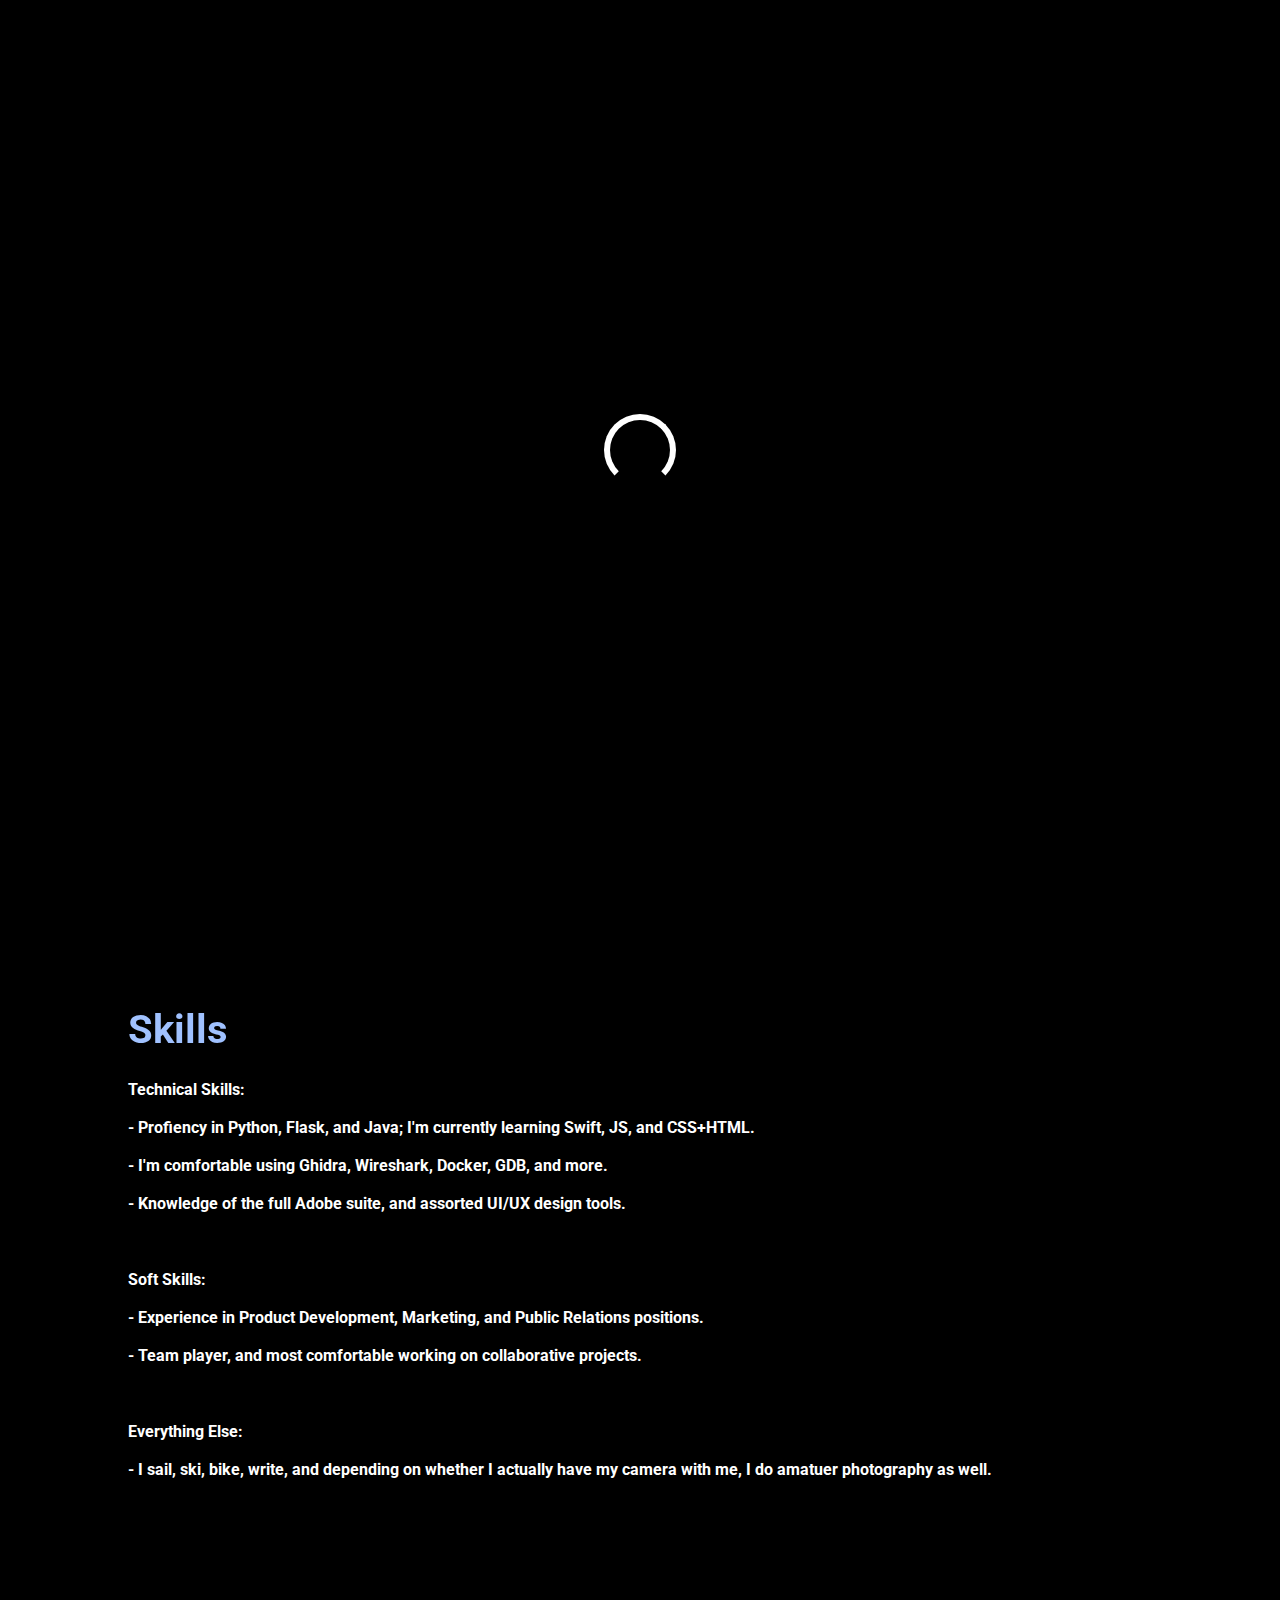
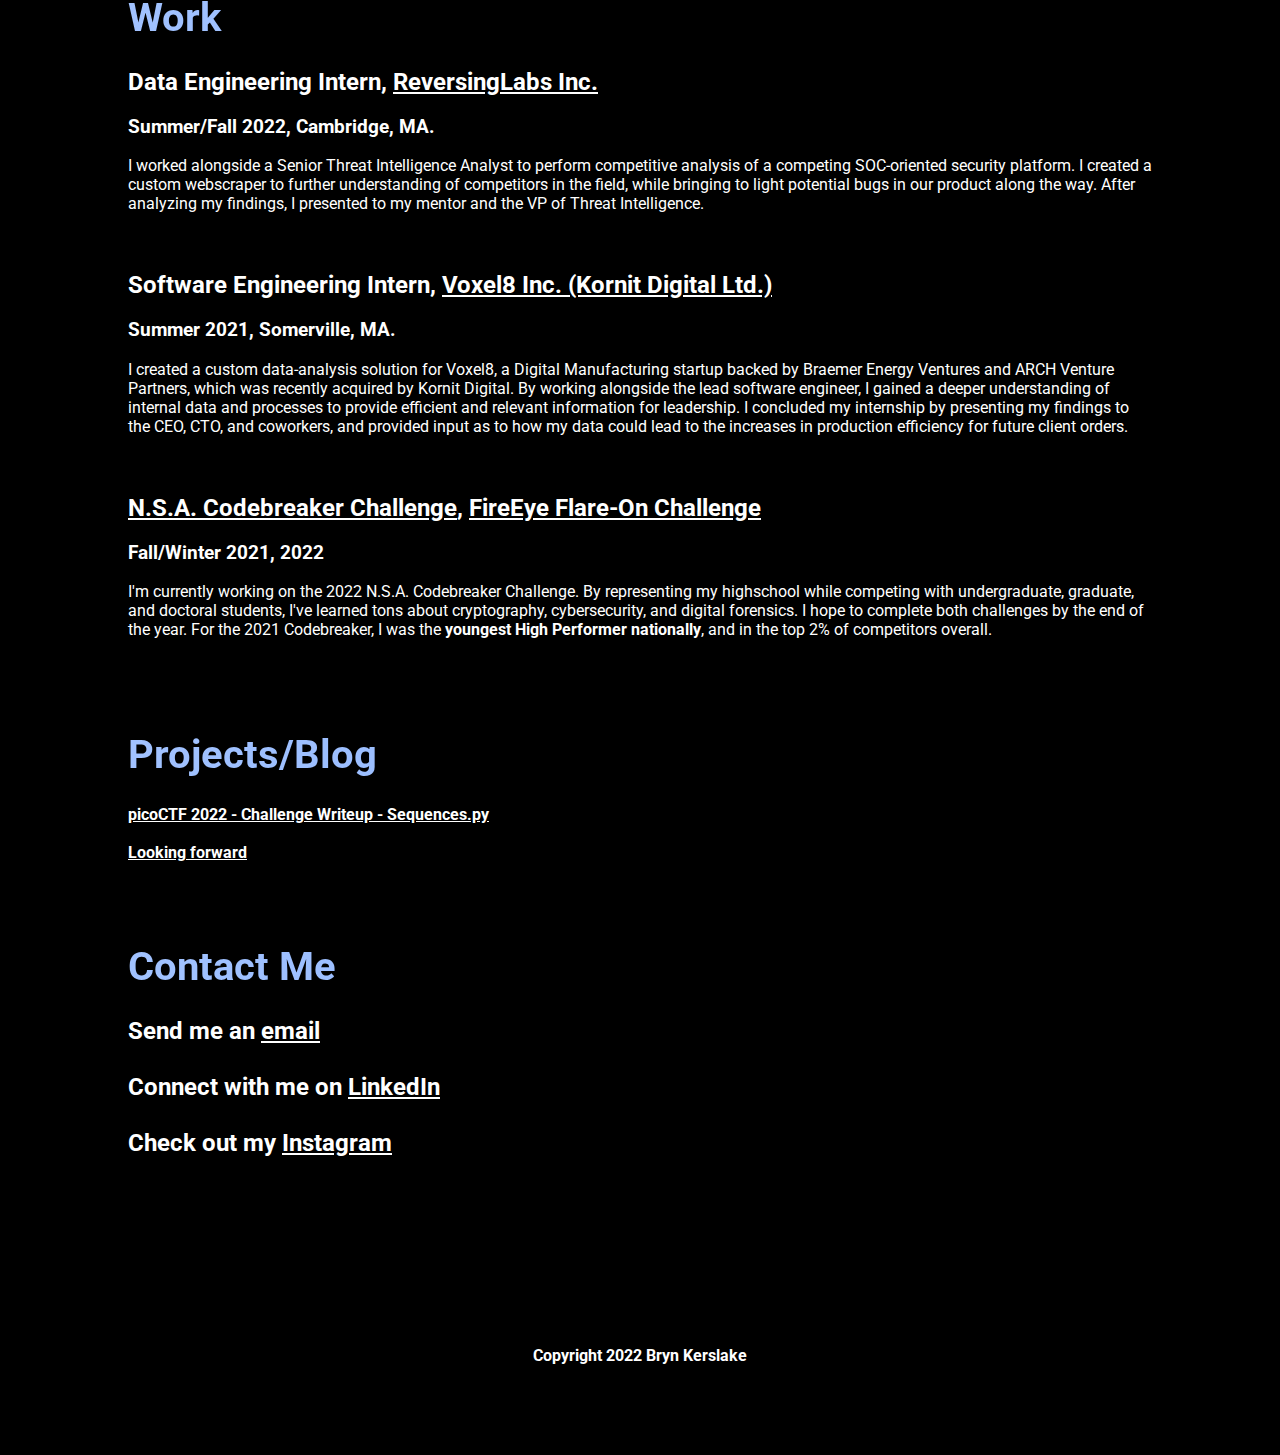
==== commit 5d6bb7d8: "Update index.html" ====
--- a/index.html
+++ b/index.html
@@ -86,7 +86,7 @@
                  <div class="project">
                  <h2>Data Engineering Intern, <a href="https://www.reversinglabs.com/">ReversingLabs Inc.</a></h2>
                      <h3>Summer/Fall 2022, Cambridge, MA.</h3>
-                 <div>I worked alongside a Senior Threat Intelligence Analyst to perform competitive analysis of a competing SOC-oriented security platform. I created a custom webscraper to further understanding of competitors in the field, while bringing to light potential bugs in our product along the way. After analyzed my findings, I presented to my mentor and the VP of Threat Intelligence.<br><br><br> 
+                 <div>I worked alongside a Senior Threat Intelligence Analyst to perform competitive analysis of a competing SOC-oriented security platform. I created a custom webscraper to further understanding of competitors in the field, while bringing to light potential bugs in our product along the way. After analyzing my findings, I presented to my mentor and the VP of Threat Intelligence.<br><br><br> 
                  </div>
                 </div>
                   
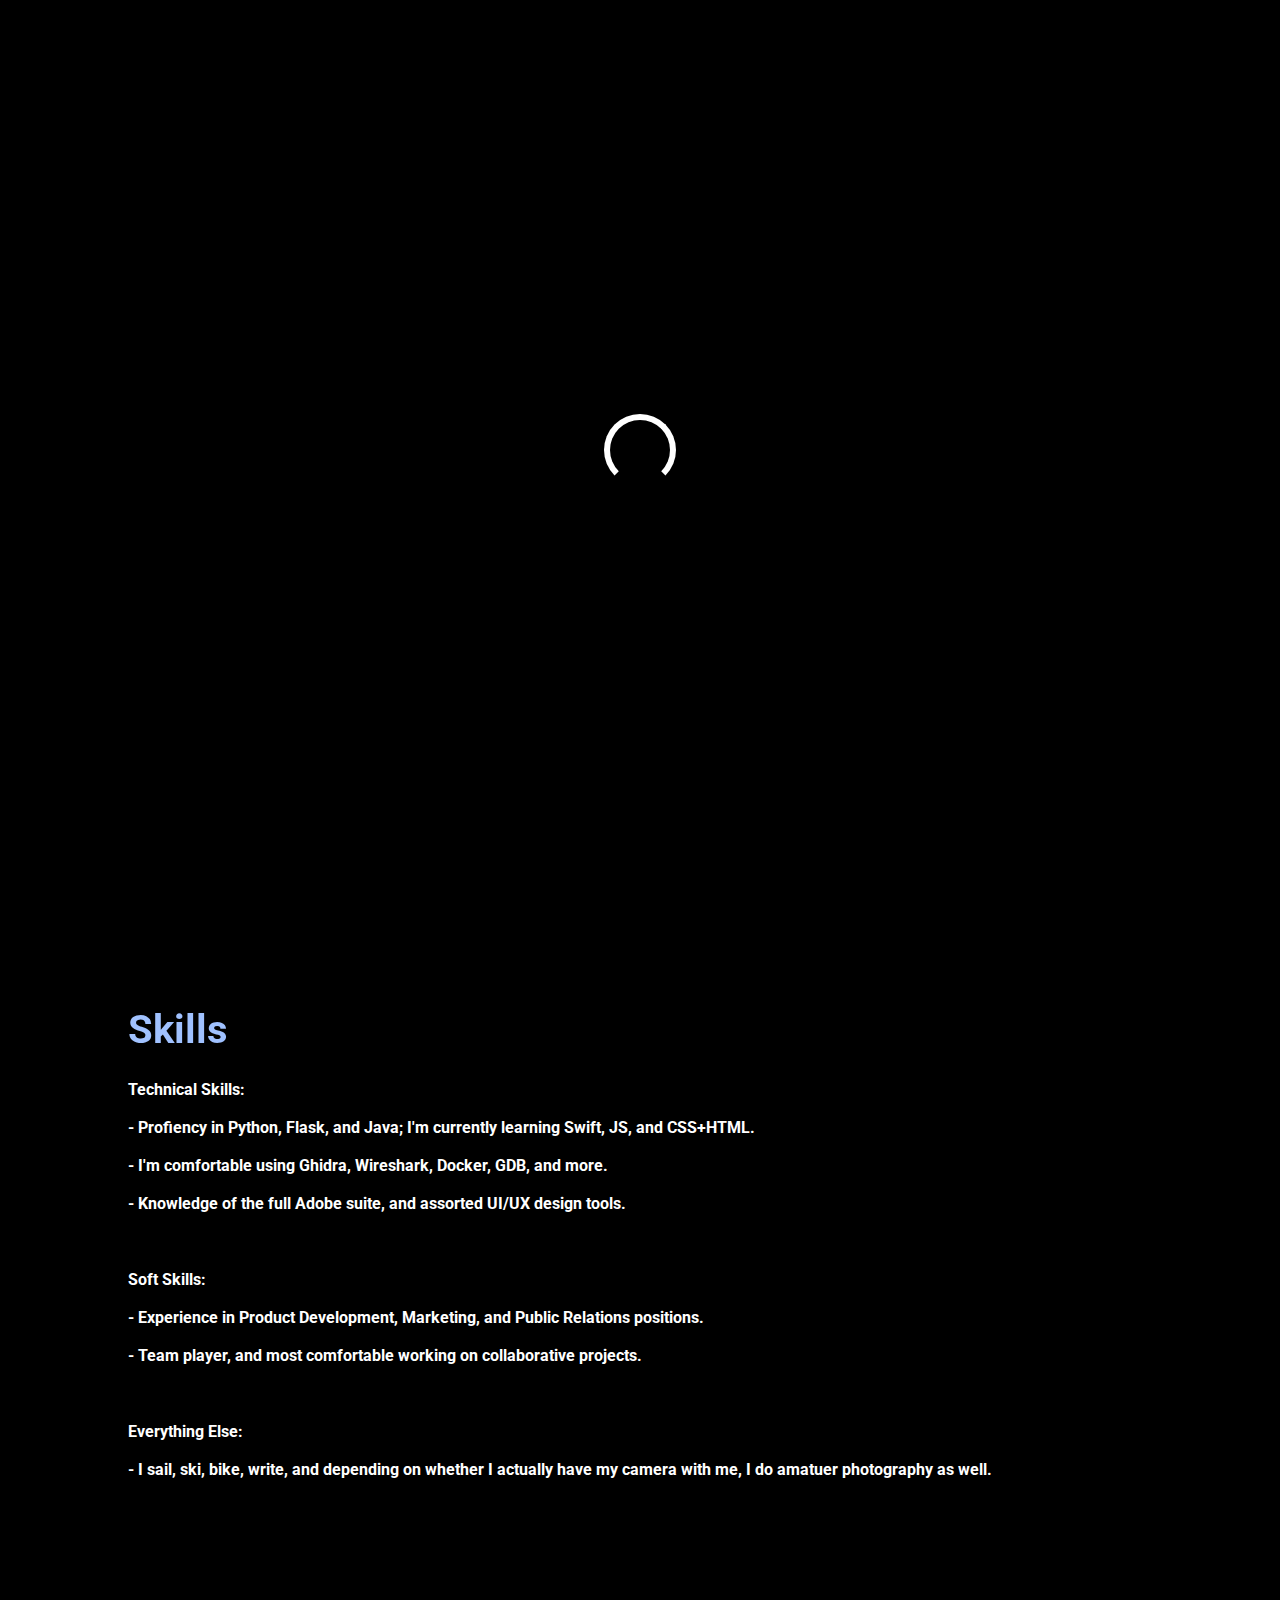
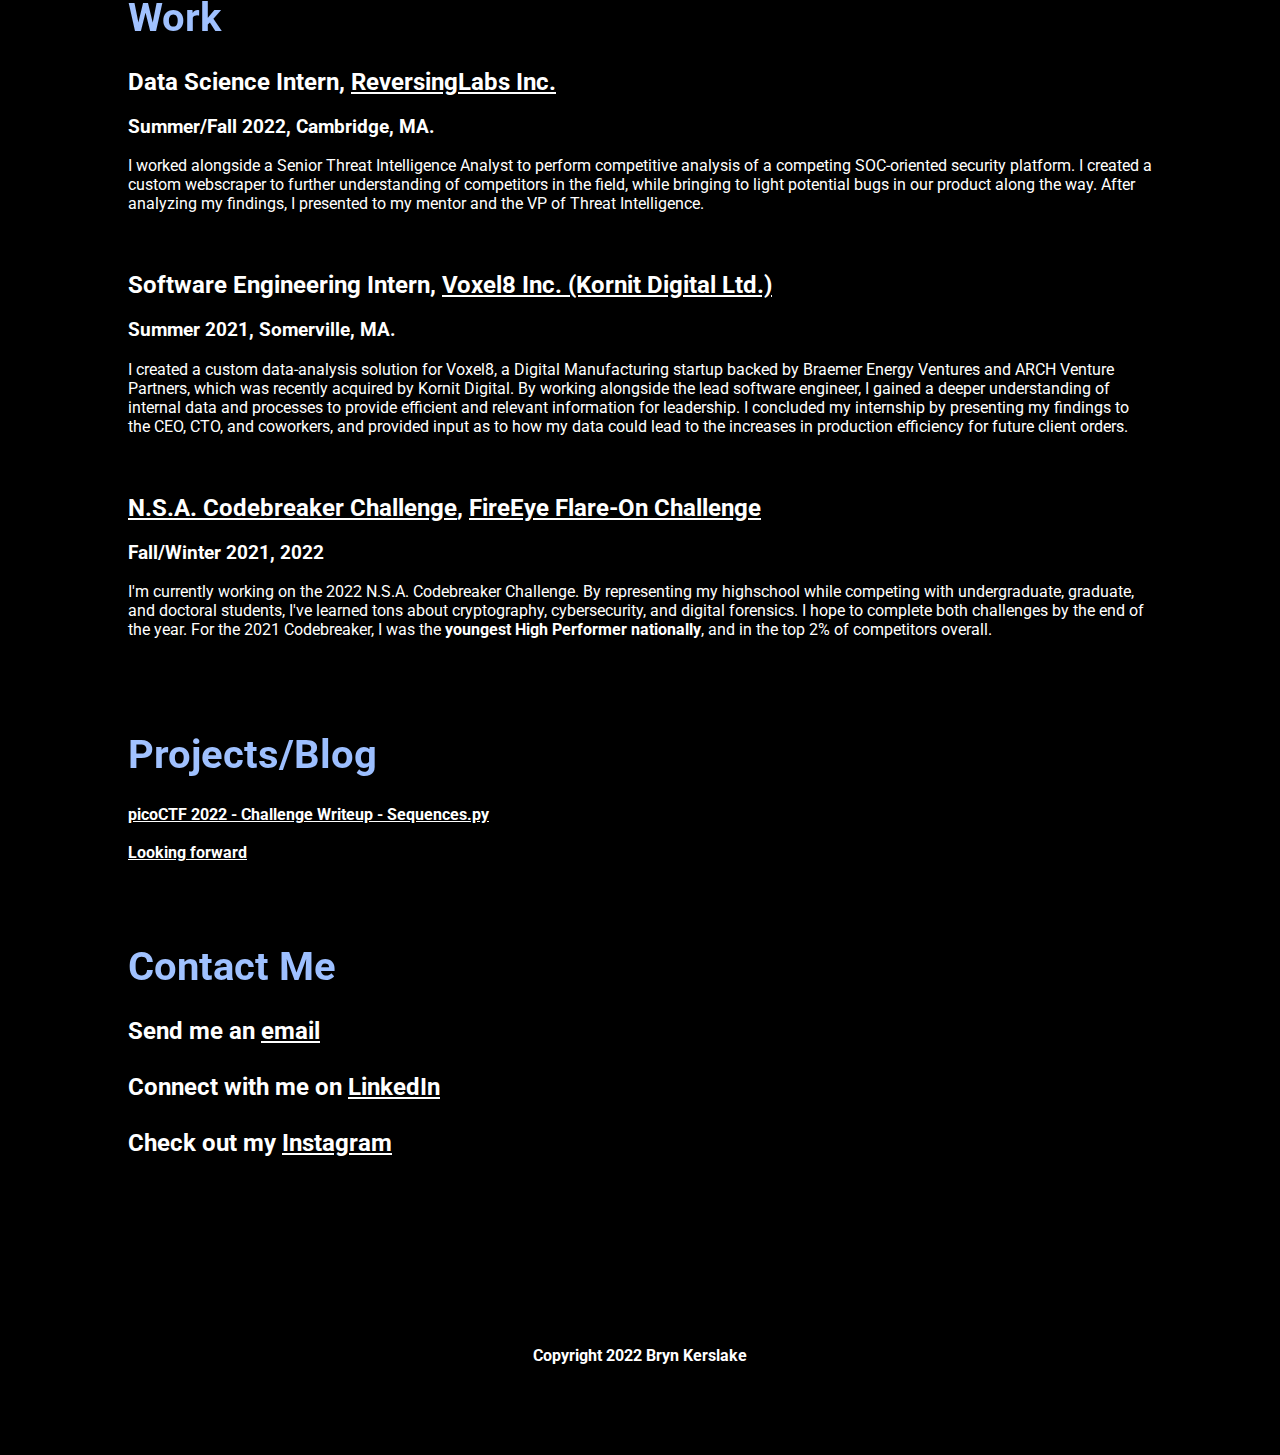
==== commit 576ea077: "Update index.html" ====
--- a/index.html
+++ b/index.html
@@ -84,7 +84,7 @@
                  <h1>Work</h1>
 
                  <div class="project">
-                 <h2>Data Engineering Intern, <a href="https://www.reversinglabs.com/">ReversingLabs Inc.</a></h2>
+                 <h2>Data Science Intern, <a href="https://www.reversinglabs.com/">ReversingLabs Inc.</a></h2>
                      <h3>Summer/Fall 2022, Cambridge, MA.</h3>
                  <div>I worked alongside a Senior Threat Intelligence Analyst to perform competitive analysis of a competing SOC-oriented security platform. I created a custom webscraper to further understanding of competitors in the field, while bringing to light potential bugs in our product along the way. After analyzing my findings, I presented to my mentor and the VP of Threat Intelligence.<br><br><br> 
                  </div>
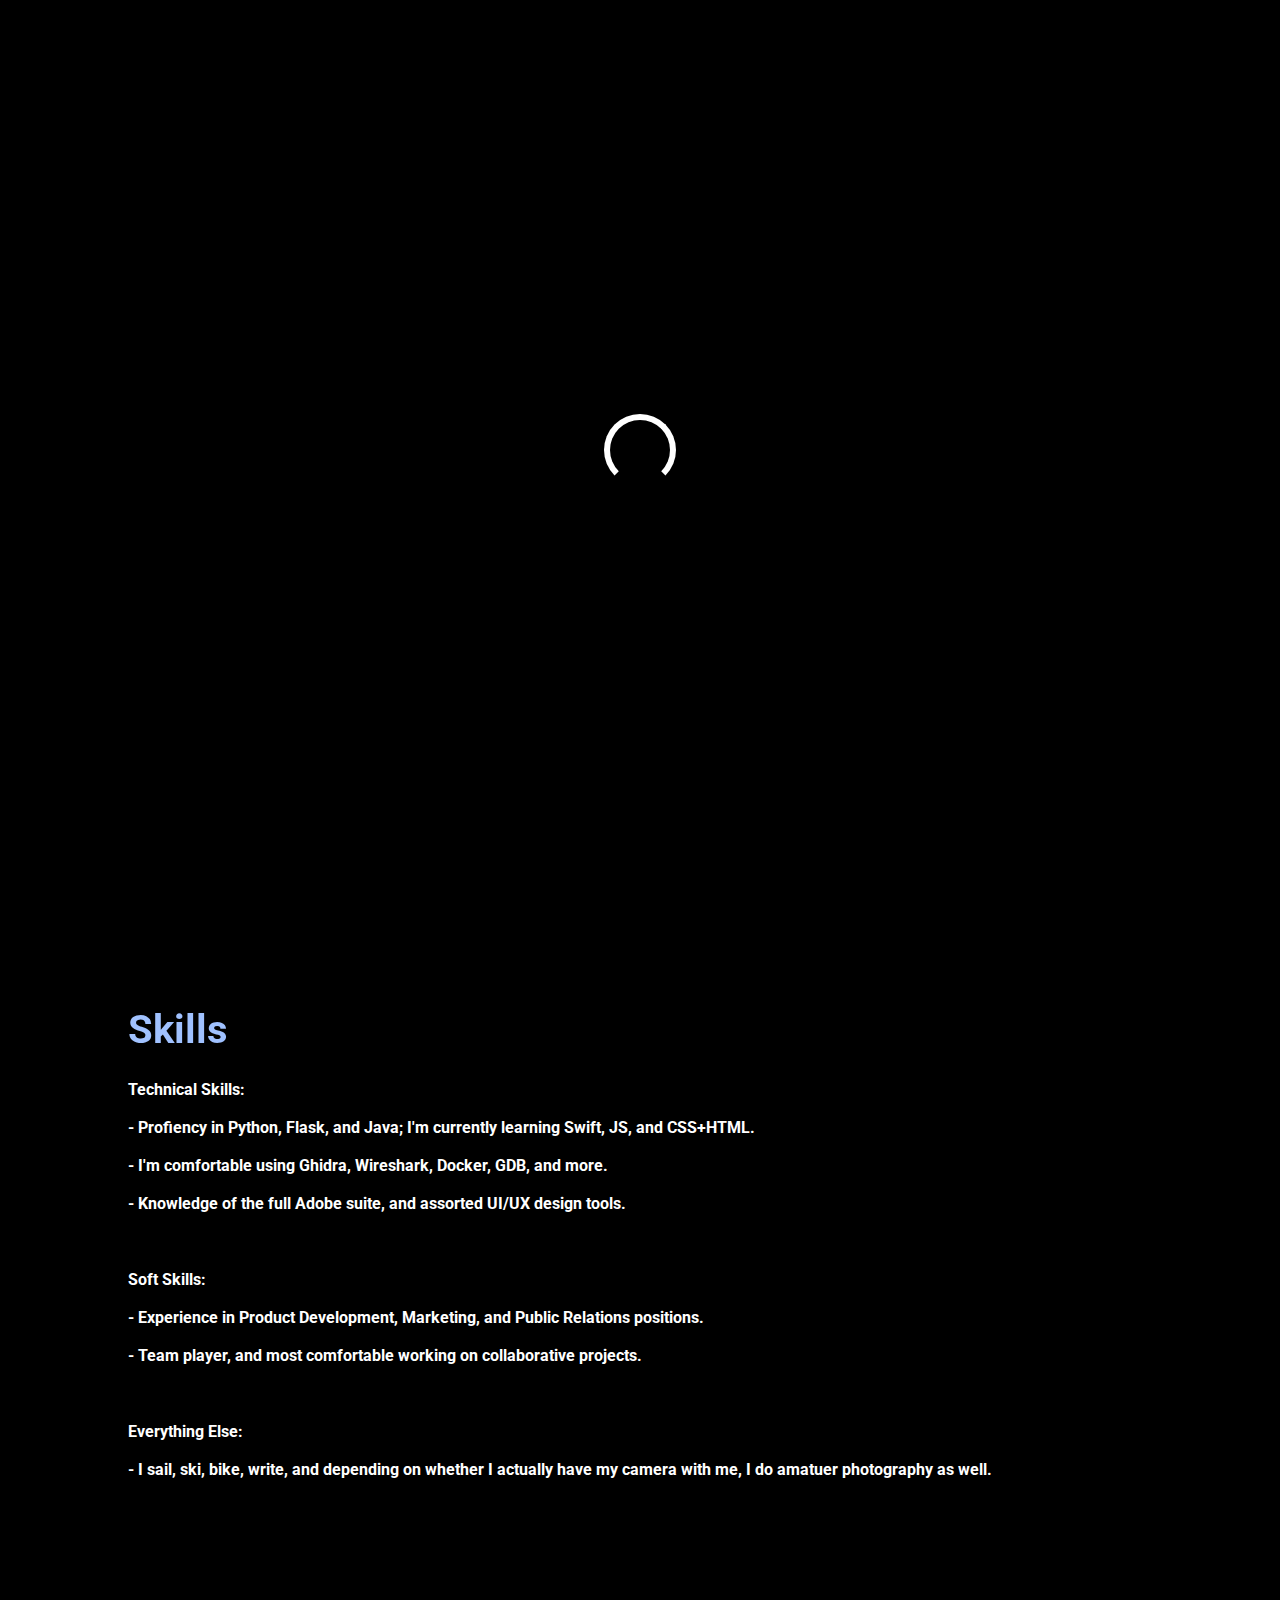
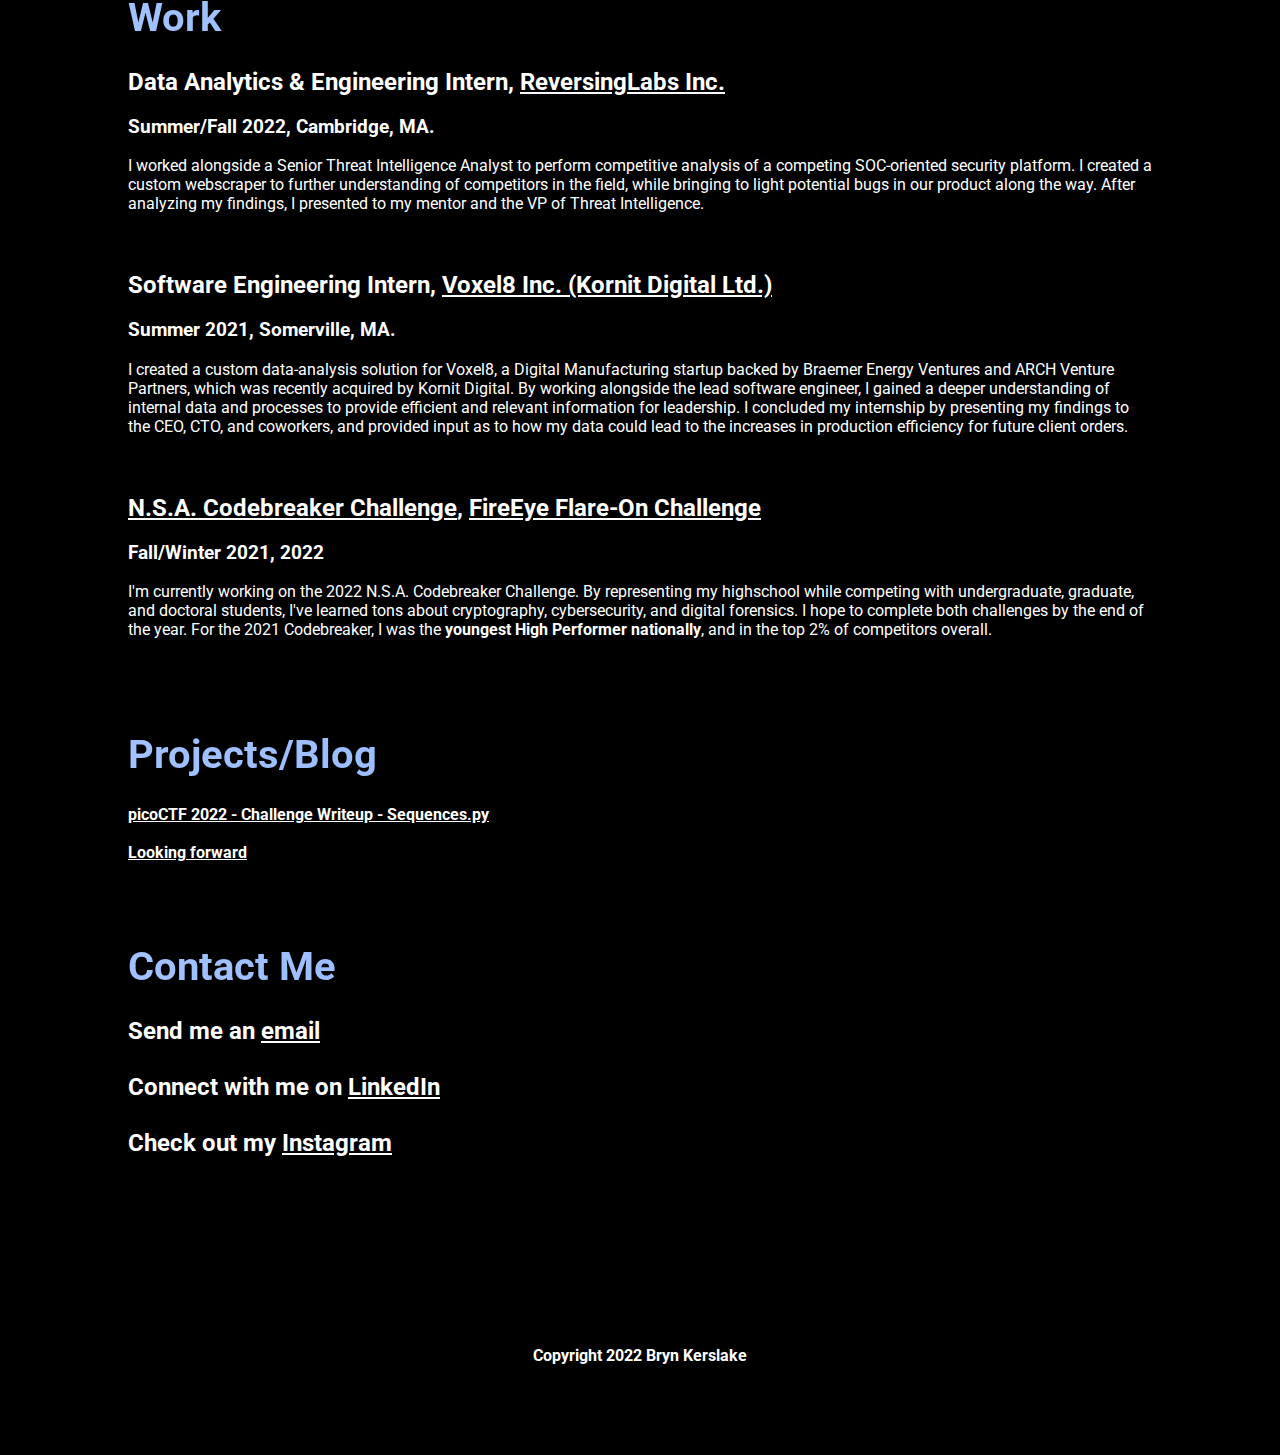
==== commit 87aa3f74: "Update index.html" ====
--- a/index.html
+++ b/index.html
@@ -84,7 +84,7 @@
                  <h1>Work</h1>
 
                  <div class="project">
-                 <h2>Data Science Intern, <a href="https://www.reversinglabs.com/">ReversingLabs Inc.</a></h2>
+                 <h2>Data Analytics & Engineering Intern, <a href="https://www.reversinglabs.com/">ReversingLabs Inc.</a></h2>
                      <h3>Summer/Fall 2022, Cambridge, MA.</h3>
                  <div>I worked alongside a Senior Threat Intelligence Analyst to perform competitive analysis of a competing SOC-oriented security platform. I created a custom webscraper to further understanding of competitors in the field, while bringing to light potential bugs in our product along the way. After analyzing my findings, I presented to my mentor and the VP of Threat Intelligence.<br><br><br> 
                  </div>
